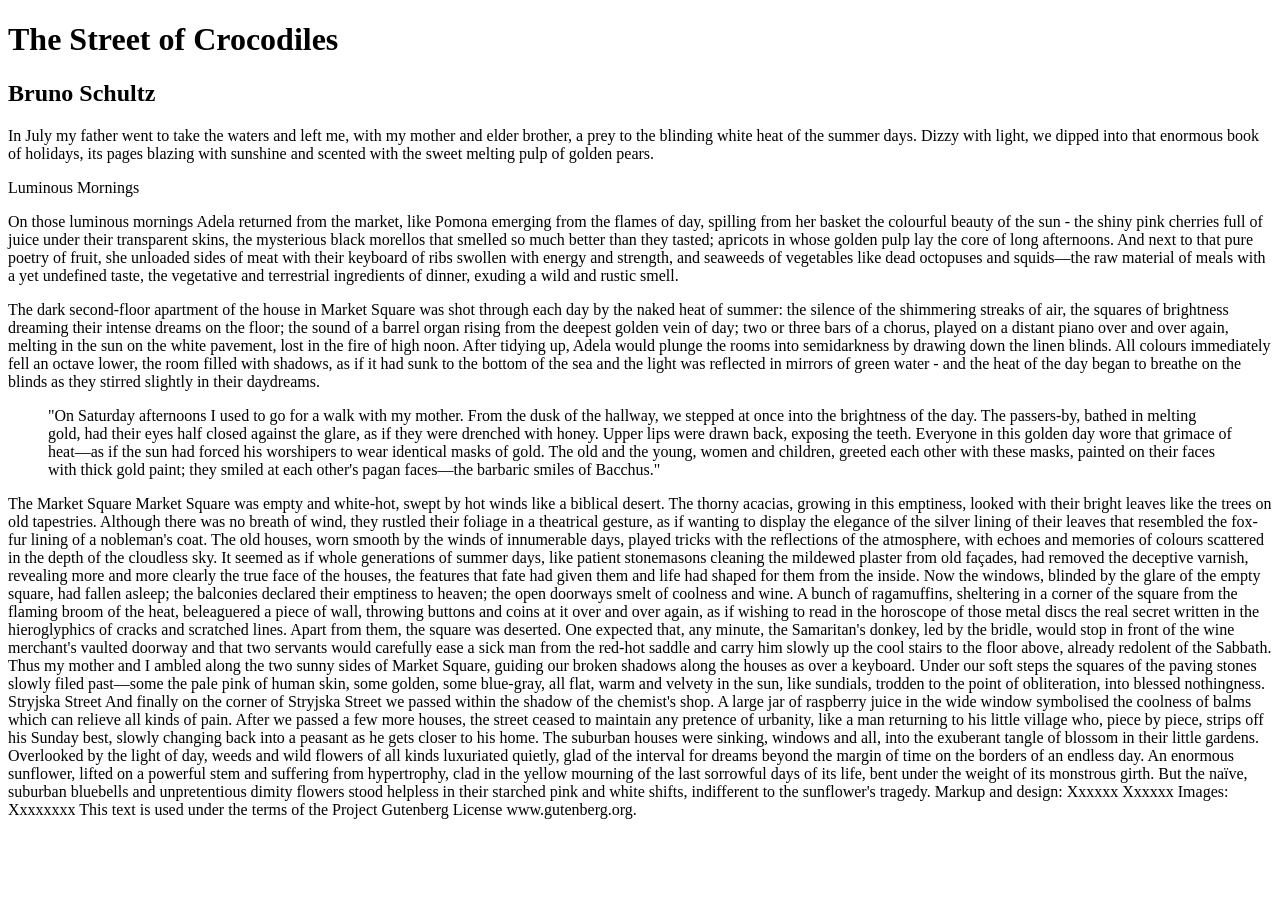
==== index-2.html @ 5c2d908b "added content" ====
<!DOCTYPE html >
<html lang="en">
    <head>
        <meta charset="UTF-8">
     <link href="css/reset.css" type="text/css" rel="stylesheet"/>
     <link href="css/" type="text/css" rel="stylesheet"/> 
     <link rel="preconnect" href="https://fonts.googleapis.com">
<link rel="preconnect" href="https://fonts.gstatic.com" crossorigin>
<link href="https://fonts.googleapis.com/css2?family=Playwrite+AU+SA+Guides&display=swap" rel="stylesheet"> 
        <title>The Street of Crocodiles</title>
    </head>
    <body> 
        <header:></header:>
    </html>
    <h1>The Street of Crocodiles</h1>

    
<h2>Bruno Schultz</h2>

<section>
<p>In July my father went to take the waters and left me, with my mother and elder brother, a
prey to the blinding white heat of the summer days. Dizzy with light, we dipped into that
enormous book of holidays, its pages blazing with sunshine and scented with the sweet
melting pulp of golden pears.</p>
<section>

<p>Luminous Mornings</p>

<p>On those luminous mornings Adela returned from the market, like Pomona emerging from
the flames of day, spilling from her basket the colourful beauty of the sun - the shiny pink
cherries full of juice under their transparent skins, the mysterious black morellos that
smelled so much better than they tasted; apricots in whose golden pulp lay the core of long
afternoons. And next to that pure poetry of fruit, she unloaded sides of meat with their
keyboard of ribs swollen with energy and strength, and seaweeds of vegetables like dead
octopuses and squids—the raw material of meals with a yet undefined taste, the vegetative
and terrestrial ingredients of dinner, exuding a wild and rustic smell.</p>

<p>The dark second-floor apartment of the house in Market Square was shot through each day
by the naked heat of summer: the silence of the shimmering streaks of air, the squares of
brightness dreaming their intense dreams on the floor; the sound of a barrel organ rising
from the deepest golden vein of day; two or three bars of a chorus, played on a distant piano
over and over again, melting in the sun on the white pavement, lost in the fire of high noon.
After tidying up, Adela would plunge the rooms into semidarkness by drawing down the
linen blinds. All colours immediately fell an octave lower, the room filled with shadows, as if
it had sunk to the bottom of the sea and the light was reflected in mirrors of green water -
and the heat of the day began to breathe on the blinds as they stirred slightly in their
daydreams.</p>

<blockquote>
  <p>"On Saturday afternoons I used to go for a walk with my mother. From the dusk of the
hallway, we stepped at once into the brightness of the day. The passers-by, bathed in melting
gold, had their eyes half closed against the glare, as if they were drenched with honey.
Upper lips were drawn back, exposing the teeth. Everyone in this golden day wore that
grimace of heat—as if the sun had forced his worshipers to wear identical masks of gold. The
old and the young, women and children, greeted each other with these masks, painted on
their faces with thick gold paint; they smiled at each other's pagan faces—the barbaric
smiles of Bacchus."</p>
</blockquote>

<p>The Market Square
Market Square was empty and white-hot, swept by hot winds like a biblical desert. The
thorny acacias, growing in this emptiness, looked with their bright leaves like the trees on
old tapestries. Although there was no breath of wind, they rustled their foliage in a
theatrical gesture, as if wanting to display the elegance of the silver lining of their leaves that
resembled the fox-fur lining of a nobleman's coat. The old houses, worn smooth by the
winds of innumerable days, played tricks with the reflections of the atmosphere, with
echoes and memories of colours scattered in the depth of the cloudless sky. It seemed as if
whole generations of summer days, like patient stonemasons cleaning the mildewed plaster
from old façades, had removed the deceptive varnish, revealing more and more clearly the
true face of the houses, the features that fate had given them and life had shaped for them
from the inside.
Now the windows, blinded by the glare of the empty square, had fallen asleep; the balconies
declared their emptiness to heaven; the open doorways smelt of coolness and wine.
A bunch of ragamuffins, sheltering in a corner of the square from the flaming broom of the
heat, beleaguered a piece of wall, throwing buttons and coins at it over and over again, as if
wishing to read in the horoscope of those metal discs the real secret written in the
hieroglyphics of cracks and scratched lines. Apart from them, the square was deserted. One
expected that, any minute, the Samaritan's donkey, led by the bridle, would stop in front of
the wine merchant's vaulted doorway and that two servants would carefully ease a sick man
from the red-hot saddle and carry him slowly up the cool stairs to the floor above, already
redolent of the Sabbath.
Thus my mother and I ambled along the two sunny sides of Market Square, guiding our
broken shadows along the houses as over a keyboard.
Under our soft steps the squares of the paving stones slowly filed past—some the pale pink
of human skin, some golden, some blue-gray, all flat, warm and velvety in the sun, like
sundials, trodden to the point of obliteration, into blessed nothingness.
Stryjska Street
And finally on the corner of Stryjska Street we passed within the shadow of the chemist's
shop. A large jar of raspberry juice in the wide window symbolised the coolness of balms
which can relieve all kinds of pain. After we passed a few more houses, the street ceased to
maintain any pretence of urbanity, like a man returning to his little village who, piece by
piece, strips off his Sunday best, slowly changing back into a peasant as he gets closer to his
home.
The suburban houses were sinking, windows and all, into the exuberant tangle of blossom in
their little gardens. Overlooked by the light of day, weeds and wild flowers of all kinds
luxuriated quietly, glad of the interval for dreams beyond the margin of time on the borders
of an endless day. An enormous sunflower, lifted on a powerful stem and suffering from
hypertrophy, clad in the yellow mourning of the last sorrowful days of its life, bent under the
weight of its monstrous girth. But the naïve, suburban bluebells and unpretentious dimity
flowers stood helpless in their starched pink and white shifts, indifferent to the sunflower's
tragedy.
Markup and design: Xxxxxx Xxxxxx
Images: Xxxxxxxx
This text is used under the terms of the Project Gutenberg License www.gutenberg.org.</p>
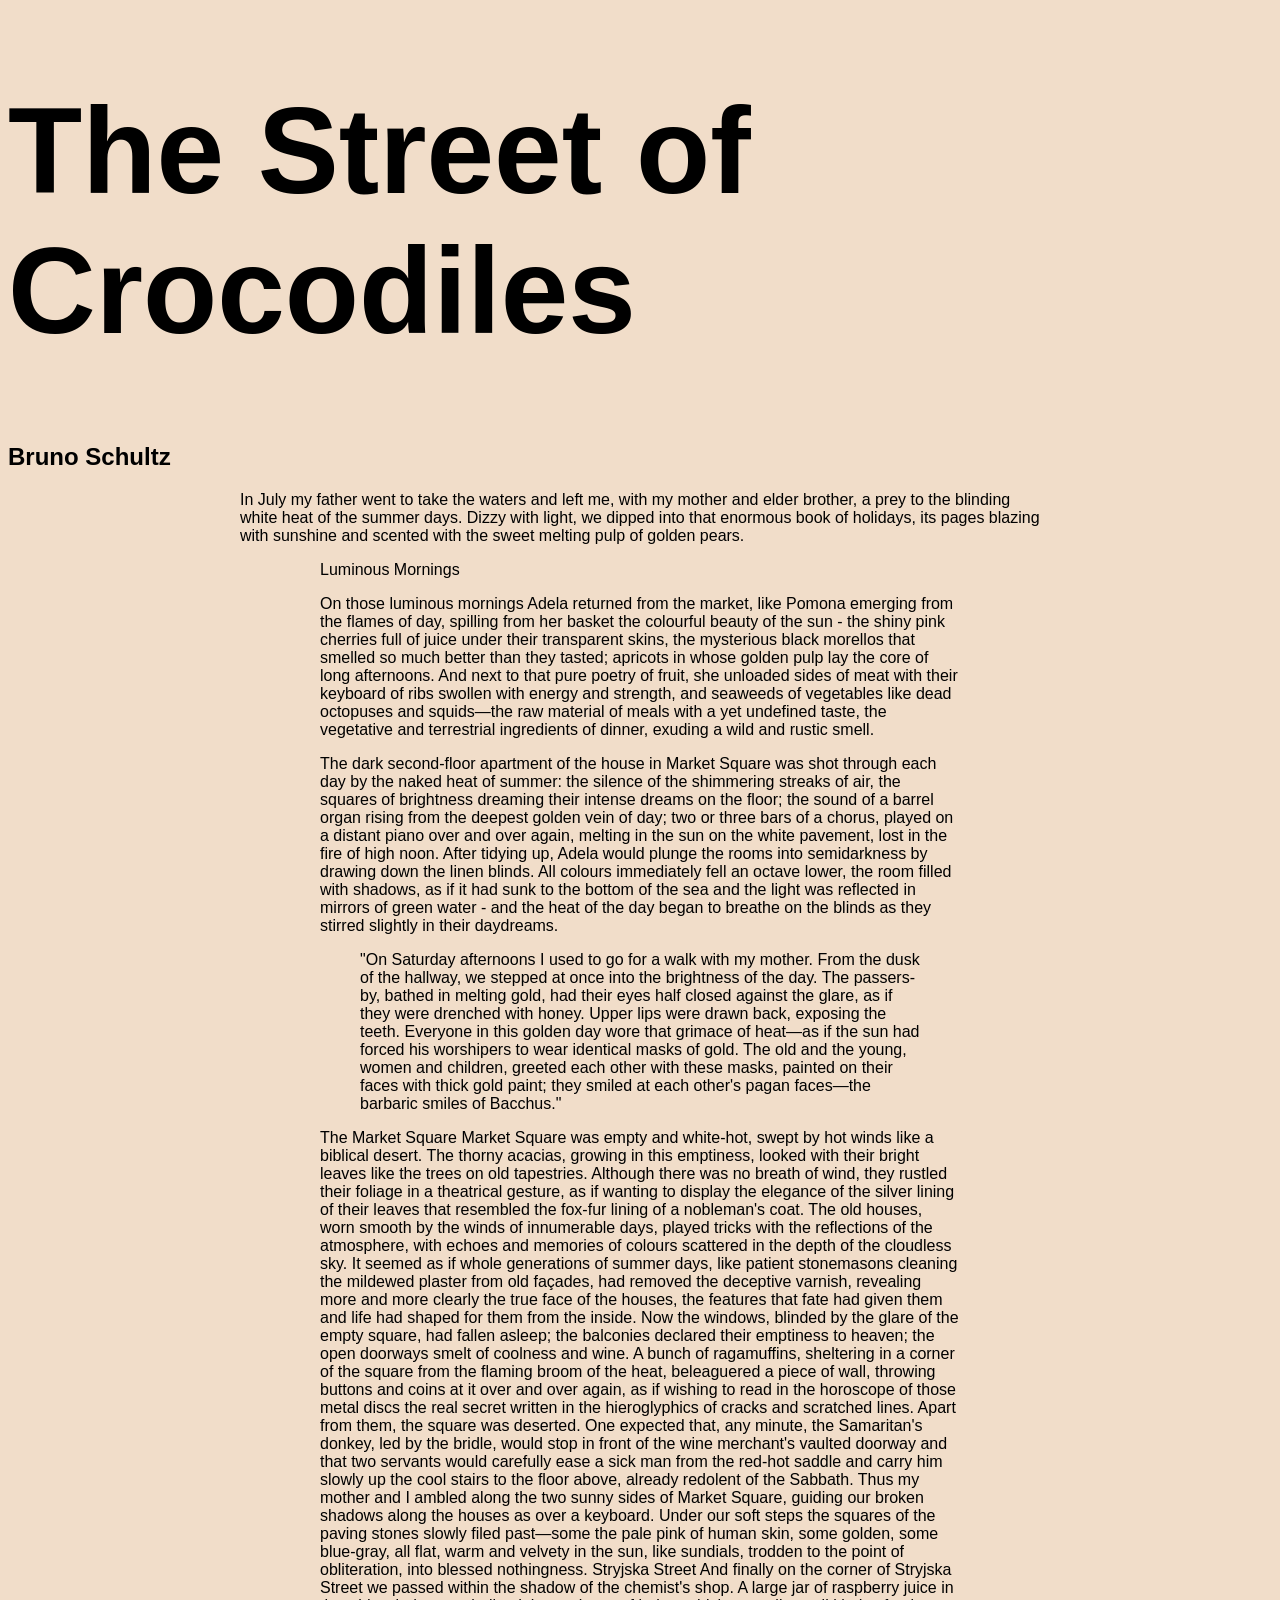
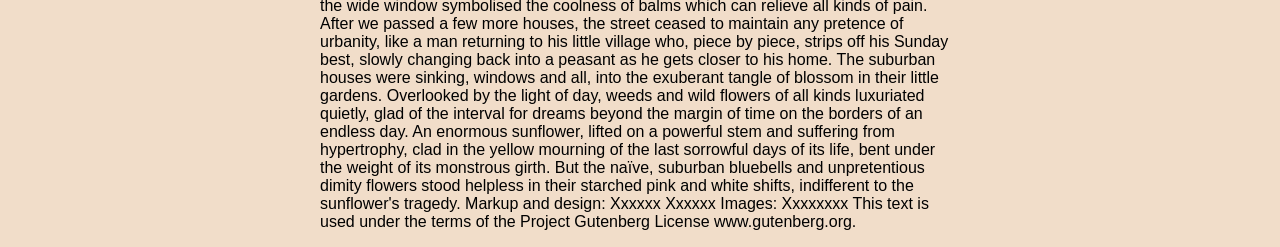
==== commit e583d37f: "added css" ====
--- a/index-2.html
+++ b/index-2.html
@@ -3,7 +3,7 @@
     <head>
         <meta charset="UTF-8">
      <link href="css/reset.css" type="text/css" rel="stylesheet"/>
-     <link href="css/" type="text/css" rel="stylesheet"/> 
+     <link href="css/style.css" type="text/css" rel="stylesheet"/>
      <link rel="preconnect" href="https://fonts.googleapis.com">
 <link rel="preconnect" href="https://fonts.gstatic.com" crossorigin>
 <link href="https://fonts.googleapis.com/css2?family=Playwrite+AU+SA+Guides&display=swap" rel="stylesheet"> 
--- a/css/style.css
+++ b/css/style.css
@@ -0,0 +1,19 @@
+body {
+      background: #f1ddc9;
+      colour: #333333;
+    font-family: "Playwrite AU SA Guides", sans-serif;
+}
+
+h1.h2 {
+       font-family: "Lora", serif;
+}
+
+section, header {
+                 width: 80%;
+                 max-width: 800px;
+                 margin: 0 auto;
+}
+h1 {font-size: 7.594rem;}
+h2 {font size: 2.250rem;}
+
+            
